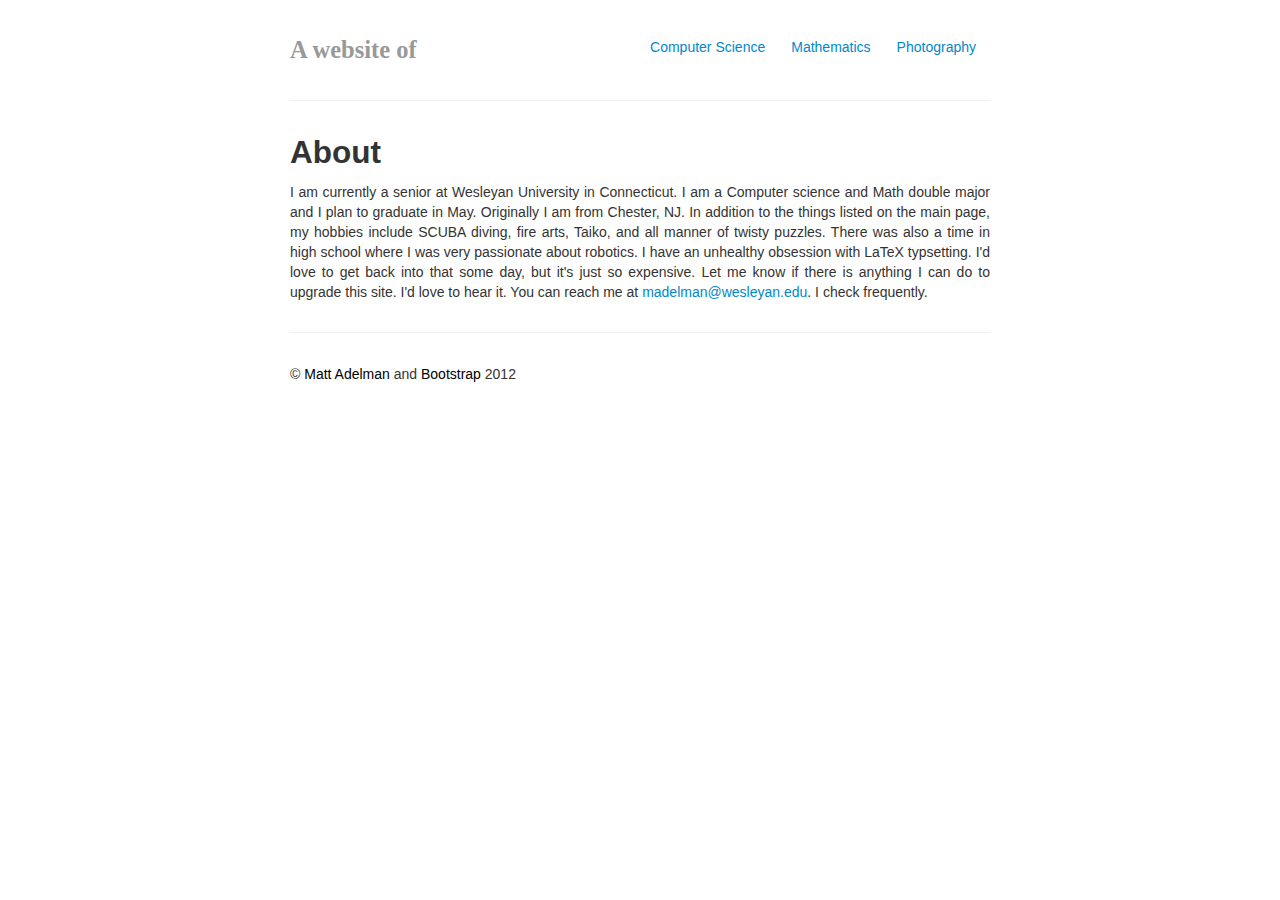
==== about.html @ aba00b0f "Second commit" ====
<!DOCTYPE html>
<html lang="en">
    <head>
    <meta charset="utf-8">
    <title>Matt Adelman</title>
    <meta name="viewport" content="width=device-width, initial-scale=1.0">
    <meta name="description" content="Matt Adelman's Website">
    <meta name="author" content="Matt Adelman">
<link href="[data-uri]" rel="icon" type="image/x-icon" />

    <!-- Le styles -->
    <link href="bootstrap/css/bootstrap.css" rel="stylesheet">
     <link href="custom.css" rel="stylesheet">
     <link href="bootstrap/css/bootstrap-responsive.css" rel="stylesheet">


    <!-- HTML5 shim, for IE6-8 support of HTML5 elements -->
    <!--[if lt IE 9]>
    <script src="http://html5shim.googlecode.com/svn/trunk/html5.js"></script>
    <![endif]-->

    </head>

    <body>
    <div id="top" class="container-narrow">

      <div id="next" class="masthead">
        <ul class="nav nav-pills pull-right">
          <li id="comp"><a href="index.html#cs">Computer Science</a></li>
          <li id="maths"><a href="index.html#math">Mathematics</a></li>
          <li id="photos"><a href="index.html#photo">Photography</a></li>
        </ul>
        <a href=index.html><h3 id="test" class="muted">A website of</h3></a>
      </div>

      <hr>

    <h2 align="left">About</h2>
    <p align="justify"> I am currently a senior at Wesleyan University in
    Connecticut. I am a Computer science and Math double major and I plan to
    graduate in May. Originally I am from Chester, NJ. In addition to the
    things listed on the main page, my hobbies include SCUBA diving, fire
    arts, Taiko, and all manner of twisty puzzles. There was also a time in
    high school where I was very passionate about robotics. I have an unhealthy
    obsession with LaTeX typsetting. I'd love to get back into that some day,
    but it's just so expensive. Let me know if there is anything I can do to
    upgrade this site. I'd love to hear it. You can reach me at <a
    href="mailto:madelman@wesleyan.edu">madelman@wesleyan.edu</a>. I check
    frequently.  </p>

<hr>
      <div class="footer">
        <p>&copy; <a href="#" style="color:black">Matt Adelman</a> 
        and <a href="http://twitter.github.com/bootstrap/"style="color:black"
        target="_blank">Bootstrap</a> 2012 </p>
      </div>

      <script src="https://ajax.googleapis.com/ajax/libs/jquery/1.8.2/jquery.min.js"></script>
    <script src="bootstrap/js/bootstrap.js"></script>
    <script src="myaddons.js"></script>

    </body>

</html>
---- custom.css ----
body {
    padding-top: 20px;
    padding-bottom: 40px;
}

td {
  margin-right:5px;
  margin-left:5px;
  border: 100px;
  position: relative;
}

h3 {
    font-family:Times
}
/* Custom container */
.container-narrow {
margin: 0 auto;
max-width: 700px;
}
.container-narrow > hr {
margin: 30px 0;
}

/* Main marketing message and sign up button */
.jumbotron {
margin: 60px 0;
text-align: center;
}
.jumbotron h1 {
font-size: 72px;
line-height: 1;
}
.jumbotron .btn {
font-size: 21px;
padding: 14px 24px;
}
.hover {
  height:133px;
  width:200px;
  opacity:0;
  position:absolute;
  background-color:#000000;
  color:#FFFFFF;
}
.overlay {
  top:20px;
  left:15px;
  font-size: 20px;
  font-family: Arial
  font-style: bold;
}

.links {
  color:#FFFFFF;
}

/* Found on stack overflow 
http://stackoverflow.com/questions/1183633/can-you-overlay-a-transparent-
div-on-an-image
*/
div.imageSub { position: relative; }
div.imageSub img { z-index: 1; }
div.imageSub div {
position: absolute;
bottom: 0;
height: 133px;
line-height: 16px;
text-align: center;
overflow: hidden;
}
div.imageSub div.label {
z-index: 3;
color: white;
}
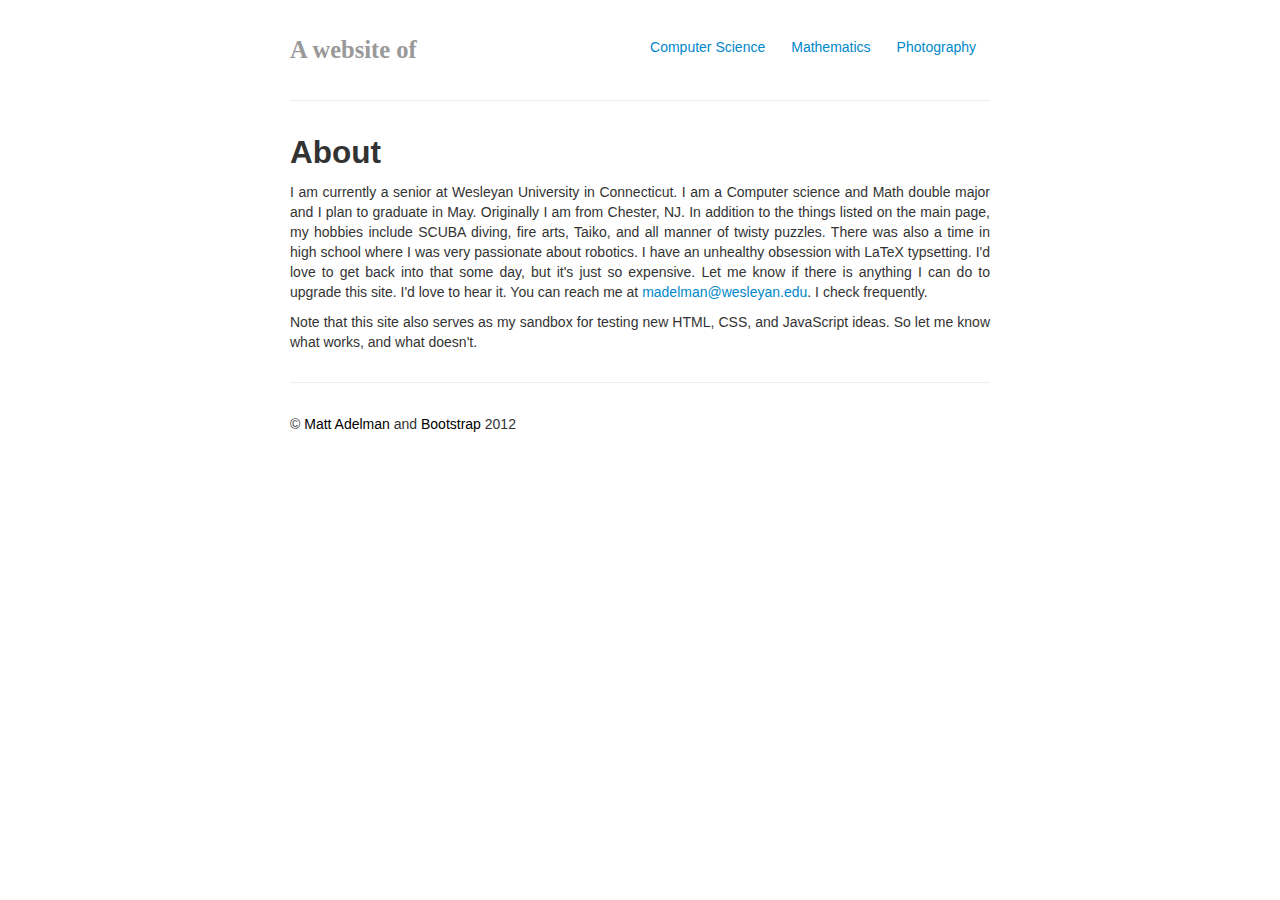
==== commit 9267143b: "More modifications" ====
--- a/about.html
+++ b/about.html
@@ -48,6 +48,10 @@
     href="mailto:madelman@wesleyan.edu">madelman@wesleyan.edu</a>. I check
     frequently.  </p>
 
+    <p align="justify"> Note that this site also serves as my sandbox for
+    testing new HTML, CSS, and JavaScript ideas. So let me know what works, and
+    what doesn't. <p>
+
 <hr>
       <div class="footer">
         <p>&copy; <a href="#" style="color:black">Matt Adelman</a> 
--- a/custom.css
+++ b/custom.css
@@ -2,17 +2,17 @@
     padding-top: 20px;
     padding-bottom: 40px;
 }
-
-td {
-  margin-right:5px;
-  margin-left:5px;
-  border: 100px;
-  position: relative;
-}
-
 h3 {
     font-family:Times
 }
+
+/* Firefox Compliant */
+img {
+    image-rendering: auto;
+    width:100%; 
+    height: auto;
+}
+
 /* Custom container */
 .container-narrow {
 margin: 0 auto;
@@ -36,7 +36,7 @@
 padding: 14px 24px;
 }
 .hover {
-  height:133px;
+  height:auto;
   width:200px;
   opacity:0;
   position:absolute;
@@ -47,31 +47,31 @@
   top:20px;
   left:15px;
   font-size: 20px;
-  font-family: Arial
+  font-family: Arial;
   font-style: bold;
+  color:#FFFFFF;
+}
+.overlay a:link {color:#FFFFFF;}
+.overlay a:hover {color: white;}
+
+.links {
+    color:#FFFFFF;
 }
 
-.links {
-  color:#FFFFFF;
-}
 
 /* Found on stack overflow 
 http://stackoverflow.com/questions/1183633/can-you-overlay-a-transparent-
 div-on-an-image
 */
 div.imageSub { position: relative; }
-div.imageSub img { z-index: 1; }
+div.imageSub img { z-index: 1; width: 100%; height: auto; }
 div.imageSub div {
-position: absolute;
-bottom: 0;
-height: 133px;
-line-height: 16px;
-text-align: center;
-overflow: hidden;
-}
-div.imageSub div.label {
-z-index: 3;
-color: white;
+    position: absolute;
+    bottom: 0;
+    height: 133px;
+    line-height: 16px;
+    text-align: center;
+    overflow: hidden;
 }
 
 
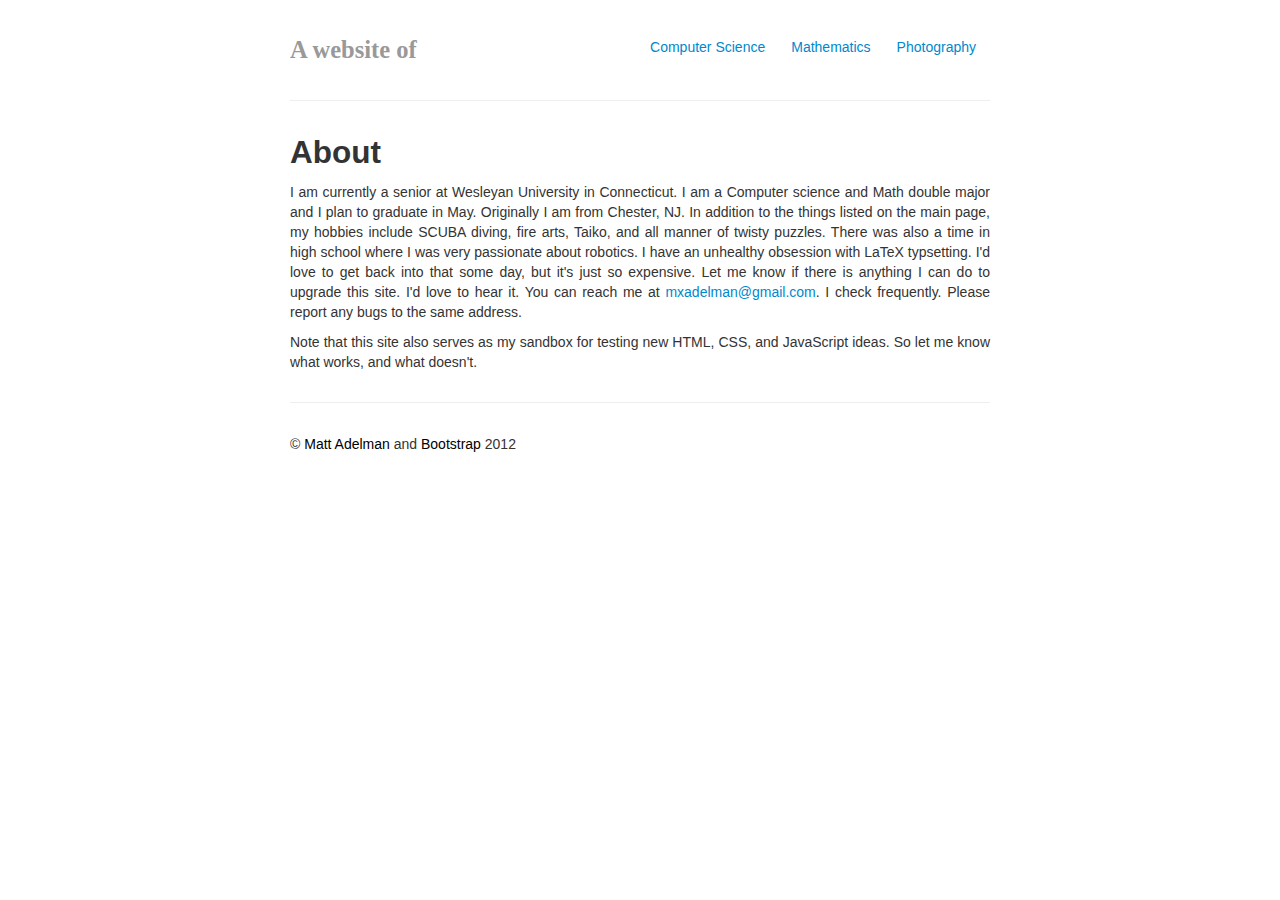
==== commit a1b3d974: "Changes email on about page" ====
--- a/about.html
+++ b/about.html
@@ -45,8 +45,8 @@
     obsession with LaTeX typsetting. I'd love to get back into that some day,
     but it's just so expensive. Let me know if there is anything I can do to
     upgrade this site. I'd love to hear it. You can reach me at <a
-    href="mailto:madelman@wesleyan.edu">madelman@wesleyan.edu</a>. I check
-    frequently.  </p>
+    href="mailto:mxadelman@gmail.com">mxadelman@gmail.com</a>. I check
+    frequently. Please report any bugs to the same address. </p>
 
     <p align="justify"> Note that this site also serves as my sandbox for
     testing new HTML, CSS, and JavaScript ideas. So let me know what works, and
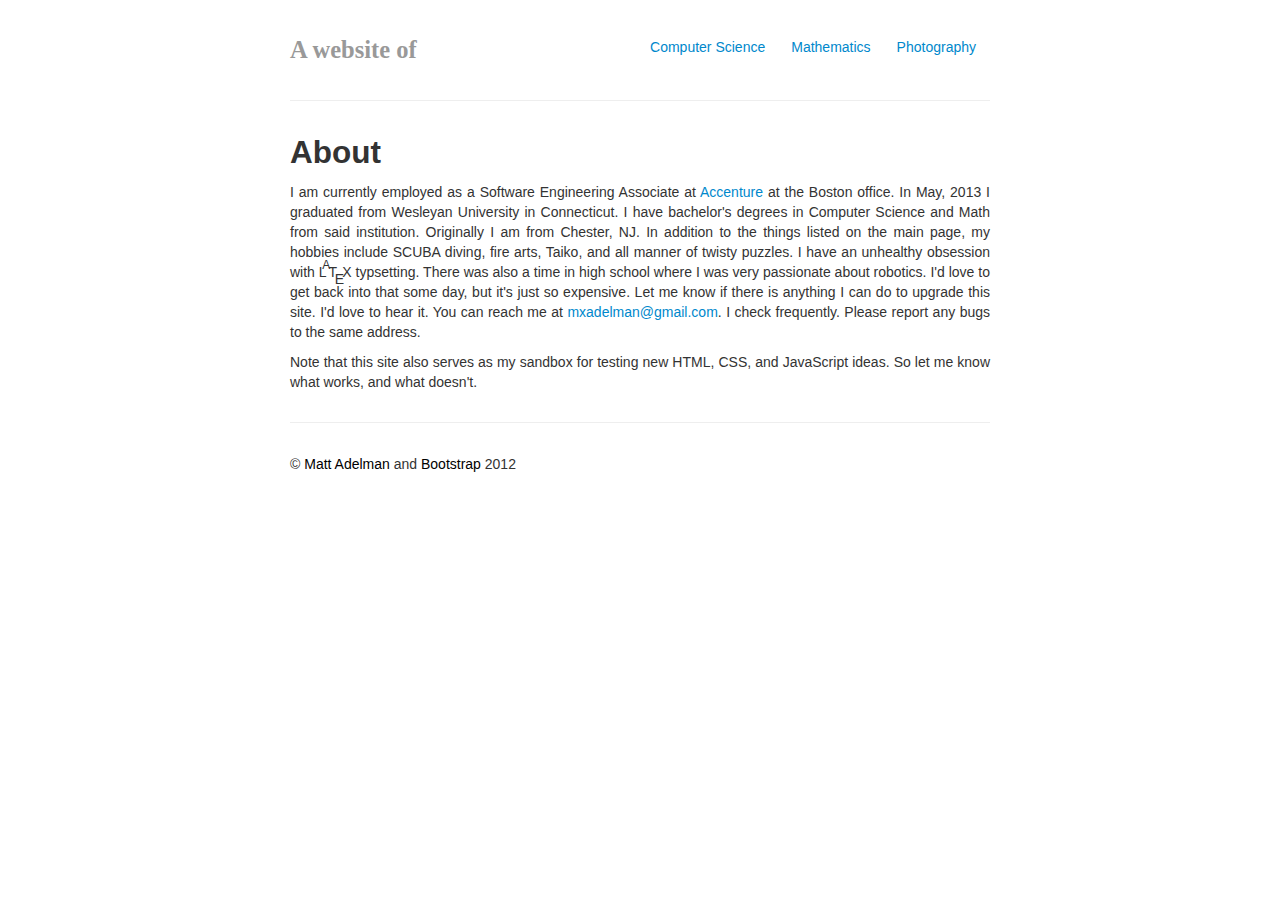
==== commit 9932ddf7: "I graduated, better update" ====
--- a/about.html
+++ b/about.html
@@ -36,16 +36,20 @@
       <hr>
 
     <h2 align="left">About</h2>
-    <p align="justify"> I am currently a senior at Wesleyan University in
-    Connecticut. I am a Computer science and Math double major and I plan to
-    graduate in May. Originally I am from Chester, NJ. In addition to the
-    things listed on the main page, my hobbies include SCUBA diving, fire
-    arts, Taiko, and all manner of twisty puzzles. There was also a time in
-    high school where I was very passionate about robotics. I have an unhealthy
-    obsession with LaTeX typsetting. I'd love to get back into that some day,
-    but it's just so expensive. Let me know if there is anything I can do to
-    upgrade this site. I'd love to hear it. You can reach me at <a
-    href="mailto:mxadelman@gmail.com">mxadelman@gmail.com</a>. I check
+    <p align="justify"> I am currently employed as a Software Engineering
+    Associate at <a href="http://www.accenture.com/us-en/pages/index.aspx"
+      target="_blank">Accenture</a> at the Boston office.    In May, 2013 I
+    graduated from Wesleyan University in Connecticut. I have bachelor's degrees
+    in Computer Science and Math from said institution.  Originally I am from
+    Chester, NJ. In addition to the things listed on the main page, my hobbies
+    include SCUBA diving, fire arts, Taiko, and all manner of twisty puzzles. I
+    have an unhealthy obsession with <span
+      class="latex">L<sup>a</sup>T<sub>e</sub>X</span> typsetting. There was
+    also a time in high school where I was very passionate about robotics.
+    I'd love to get back into that some day, but it's just so expensive. Let me
+    know if there is anything I can do to upgrade this site. I'd love to hear
+    it. You can reach me at <a
+      href="mailto:mxadelman@gmail.com">mxadelman@gmail.com</a>. I check
     frequently. Please report any bugs to the same address. </p>
 
     <p align="justify"> Note that this site also serves as my sandbox for
--- a/custom.css
+++ b/custom.css
@@ -1,3 +1,24 @@
+.tex sub, .latex sub, .latex sup {
+  text-transform: uppercase;
+}
+
+.tex sub, .latex sub {
+  vertical-align: -0.5ex;
+  margin-left: -0.1667em;
+  margin-right: -0.125em;
+}
+
+.tex, .latex, .tex sub, .latex sub {
+  font-size: 1em;
+}
+
+.latex sup {
+  font-size: 0.85em;
+  vertical-align: 0.15em;
+  margin-left: -0.36em;
+  margin-right: -0.15em;
+}
+
 body {
     padding-top: 20px;
     padding-bottom: 40px;
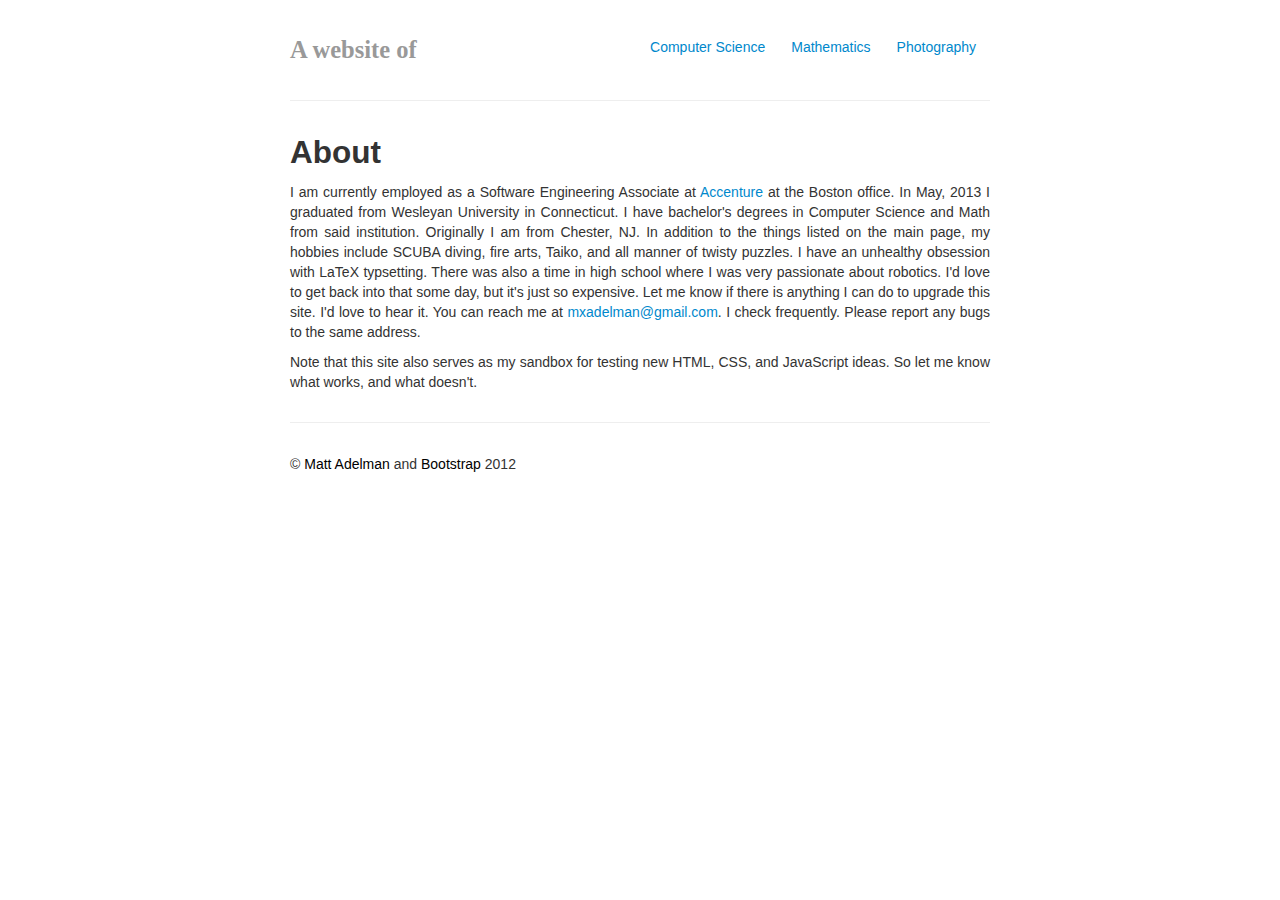
==== commit db30371c: "Added spacing in CS paragraph" ====
--- a/about.html
+++ b/about.html
@@ -43,8 +43,7 @@
     in Computer Science and Math from said institution.  Originally I am from
     Chester, NJ. In addition to the things listed on the main page, my hobbies
     include SCUBA diving, fire arts, Taiko, and all manner of twisty puzzles. I
-    have an unhealthy obsession with <span
-      class="latex">L<sup>a</sup>T<sub>e</sub>X</span> typsetting. There was
+    have an unhealthy obsession with LaTeX typsetting. There was
     also a time in high school where I was very passionate about robotics.
     I'd love to get back into that some day, but it's just so expensive. Let me
     know if there is anything I can do to upgrade this site. I'd love to hear
